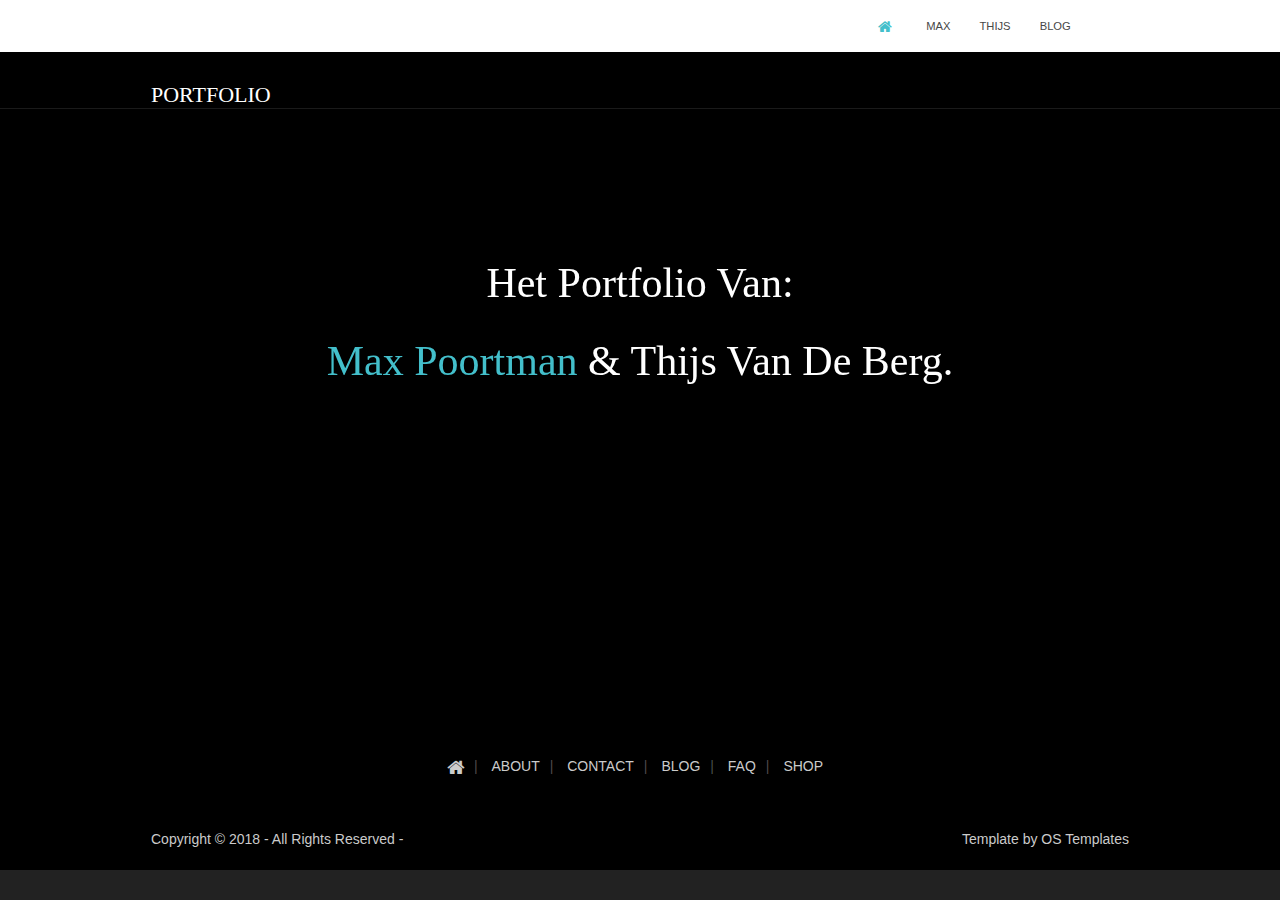
==== SiteMaxThijs/index.html @ 510ac895 "Add files via upload" ====
<!DOCTYPE html>
<!--
Template Name: Boguco
Author: <a href="http://www.os-templates.com/">OS Templates</a>
Author URI: http://www.os-templates.com/
Licence: Free to use under our free template licence terms
Licence URI: http://www.os-templates.com/template-terms
-->
<html>
<head>
<title>Boguco</title>
<meta charset="utf-8">
<meta name="viewport" content="width=device-width, initial-scale=1.0, maximum-scale=1.0, user-scalable=no">
<link href="layout/styles/layout.css" rel="stylesheet" type="text/css" media="all">
</head>
<body id="top">
<!-- ################################################################################################ -->
<!-- ################################################################################################ -->
<!-- ################################################################################################ -->
<div class="wrapper row0">
  <div id="topbar" class="hoc clear"> 
    <!-- ################################################################################################ -->
    <div class="fl_left">
      <ul class="nospace">
        
      </ul>
    </div>
    <div class="fl_right">
      <ul class="nospace">
        <li><a href="index.html"><i class="fa fa-lg fa-home"></i></a></li>
        <li><a href="about.html">Max </a></li>
        <li><a href="aboutthijs.html">Thijs </a></li>
        <li><a href="blog.html">Blog</a></li>
        <li><a href="#"></a></li>
        <li><a href="#"></a></li>
      </ul>
    </div>
    <!-- ################################################################################################ -->
  </div>
</div>
<!-- ################################################################################################ -->
<!-- ################################################################################################ -->
<!-- ################################################################################################ -->
<!-- Top Background Image Wrapper -->
<div class="bgded overlay" style="background-color: black"> 
  <!-- ################################################################################################ -->
  <div class="wrapper row1">
    <header id="header" class="hoc clear"> 
      <!-- ################################################################################################ -->
      <div id="logo" class="fl_left">
        <h1><a href="index.html">Portfolio</a></h1>
      </div>
       <nav id="mainav" class="fl_right">
        <ul class="clear">
     <!--      <li class="active"><a href="index.html">Home</a></li>
        <li><a class="drop" href="#">Pages</a>
            <ul>
              <li><a href="pages/gallery.html">Gallery</a></li>
              <li><a href="pages/full-width.html">Full Width</a></li>
              <li><a href="pages/sidebar-left.html">Sidebar Left</a></li>
              <li><a href="pages/sidebar-right.html">Sidebar Right</a></li>
              <li><a href="pages/basic-grid.html">Basic Grid</a></li>
            </ul> 
          </li>
          <li><a class="drop" href="#">Dropdown</a>
            <ul>
              <li><a href="#">Level 2</a></li>
              <li><a class="drop" href="#">Level 2 + Drop</a>
                <ul>
                  <li><a href="#">Level 3</a></li>
                  <li><a href="#">Level 3</a></li>
                  <li><a href="#">Level 3</a></li>
                </ul>
              </li>
              <li><a href="#">Level 2</a></li>
            </ul>
          </li>
          <li><a href="#">Link Text</a></li>
          <li><a href="#">Link Text</a></li>
        </ul>
      </nav>-->
      <!-- ################################################################################################ -->
    </header>
  </div>
  <!-- ################################################################################################ -->
  <!-- ################################################################################################ -->
  <!-- ################################################################################################ -->
  <div id="pageintro" class="hoc clear"> 
    <!-- ################################################################################################ -->
    <div class="flexslider basicslider">
      <ul class="slides">
        <li>
          <article>
          <h3 class="heading"> Het Portfolio van:  <h2 class="heading"> <div class="LI-profile-badge"  data-version="v1" data-size="medium" data-locale="nl_NL" data-type="horizontal" data-theme="dark" data-vanity="max-poortman-ba0576133"><a class="LI-simple-link" href="https://nl.linkedin.com/in/max-poortman-ba0576133?trk=profile-badge">Max Poortman</a> & Thijs van de Berg.
         </div>
          </article>
<!-- <img src="Max.JPG" alt="Trulli"  style="width:400px;height:300px;">-->





        </li>

        <!-- 
        <li>
          <article>
            <p>Suscipit</p>
            <h3 class="heading">Maecenas f<script type="IN/MemberProfile" data-id="http://www.linkedin.com/in/max-poortman-ba0576133" data-format="inline" data-related="false"></script>elis risus</h3>
            <p>Feugiat eu libero rhoncus laoreet congue</p>
            <footer><a class="btn inverse" href="#">Ante aenean</a></footer>
          </article>
        </li>
        <li>
          <article>
            <p>Dictumst</p>
            <h3 class="heading">Amet sodales odio</h3>
            <p>In hac platea fusce eu rutrum nisi amet</p>
            <footer><a class="btn" href="#">Turpis in diam</a></footer>
          </article>
        </li>
      </ul>
    </div>
    ################################################################################################ -->
  </div>
  <!-- ################################################################################################ -->
</div>
<!-- End Top Background Image Wrapper -->
<!-- ################################################################################################ -->
<!-- ################################################################################################ -->

<!-- ################################################################################################ -->
<!-- ################################################################################################ -->
<!-- ################################################################################################ -->
<!-- Footer Background Image Wrapper -->
<div class="bgded overlay" style="background-color: white');"> 
  <!-- ################################################################################################ -->
  <div class="wrapper row4">
    <footer id="footer" class="hoc clear"> 
      <!-- ################################################################################################ -->
      <div class="btmspace-25 center">
      
      <!--  </div>
      <ul class="nospace group">
        <li class="one_quarter first">
          <div class="infobox"><i class="fa fa-phone"></i>
            <ul class="nospace">
              <li>+00 (123) 456 7890</li>
              <li>+00 (123) 456 7890</li>
            </ul>
          </div>
        </li>
        <li class="one_quarter">
          <div class="infobox"><i class="fa fa-envelope-o"></i>
            <ul class="nospace">
              <li><a href="#">info@domain.com</a></li>
              <li><a href="#">sales@domain.com</a></li>
            </ul>
          </div>
        </li>
        <li class="one_quarter">
          <div class="infobox"><i class="fa fa-clock-o"></i>
            <ul class="nospace">
              <li>Mon - Fri: 9 to 5.00pm</li>
              <li>Sat: 9 to 1.00pm</li>
            </ul>
          </div>
        </li>
        <li class="one_quarter">
          <div class="infobox"><i class="fa fa-support"></i>
            <ul class="nospace">
              <li><a href="#">Online Support</a></li>
              <li><a href="#">Live Chat</a></li>
            </ul>
          </div>
        </li>
      </ul>
     ################################################################################################ -->
    </footer>
  </div>
  <!-- ################################################################################################ -->
  <!-- ################################################################################################ -->
  <!-- ################################################################################################ -->
  <nav class="quicklinks row4">
    <ul class="hoc clear">
      <li><a href="#"><i class="fa fa-lg fa-home"></i></a></li>
      <li><a href="#">About</a></li>
      <li><a href="#">Contact</a></li>
      <li><a href="#">Blog</a></li>
      <li><a href="#">FAQ</a></li>
      <li><a href="#">Shop</a></li>
    </ul>
  </nav>
  <!-- ################################################################################################ -->
  <!-- ################################################################################################ -->
  <!-- ################################################################################################ -->
  <div class="wrapper row5">
    <div id="copyright" class="hoc clear"> 
      <!-- ################################################################################################ -->
        <p class="fl_left">Copyright &copy; 2018 - All Rights Reserved - <a href="#"></a></p>
      <p class="fl_right">Template by <a target="_blank" href="http://www.os-templates.com/" title="Free Website Templates">OS Templates</a></p>
      <!-- ################################################################################################ -->
    </div>
  </div>
  <!-- ################################################################################################ -->
</div>
<!-- End Footer Background Image Wrapper -->
<!-- ################################################################################################ -->
<!-- ################################################################################################ -->
<!-- ################################################################################################ -->
<a id="backtotop" href="#top"><i class="fa fa-chevron-up"></i></a>
<!-- JAVASCRIPTS -->
<script src="layout/scripts/jquery.min.js"></script>
<script src="layout/scripts/jquery.backtotop.js"></script>
<script src="layout/scripts/jquery.mobilemenu.js"></script>
<script src="layout/scripts/jquery.flexslider-min.js"></script>
</body>
</html>
---- SiteMaxThijs/layout/styles/layout.css ----
@charset "utf-8";
/*
Template Name: Boguco
Author: <a href="http://www.os-templates.com/">OS Templates</a>
Author URI: http://www.os-templates.com/
Licence: Free to use under our free template licence terms
Licence URI: http://www.os-templates.com/template-terms
File: Layout CSS
*/

@import url("fontawesome-4.6.3.min.css");
@import url("custom.flexslider.css");
@import url("framework.css");

/* Rows
--------------------------------------------------------------------------------------------------------------- */
.row0, .row0 a{}
.row1{border-bottom:1px solid;}
.row2{border-bottom:1px solid;}
.row3, .row3 a{}
.row4, .row4 a{}
.row5, .row5 a{}


/* Top Bar
--------------------------------------------------------------------------------------------------------------- */
#topbar{padding:15px 0; font-size:.8rem; text-transform:uppercase;}

#topbar *{margin:0;}
#topbar ul li{display:inline-block; margin-right:10px; padding-right:15px; border-right:1px solid;}
#topbar ul li:last-child{margin-right:0; padding-right:0; border-right:none;}
#topbar i{margin:0 5px 0 0; line-height:normal;}


/* Header
--------------------------------------------------------------------------------------------------------------- */
#header{}

#header #logo{margin:30px 0 0 0;}
#header #logo h1{margin:0; padding:0; font-size:22px; text-transform:uppercase;}


/* Page Intro
--------------------------------------------------------------------------------------------------------------- */
#pageintro{padding:150px 0;}

#pageintro li article{display:block; max-width:75%; margin:0 auto; text-align:center;}
#pageintro li article *{margin:0;}
#pageintro li p:first-of-type{margin-bottom:10px; font-style:italic;}
#pageintro li .heading{margin-bottom:30px; font-size:3rem; word-wrap:break-word;}
#pageintro li p:nth-of-type(2){line-height:1.5rem;}
#pageintro li footer{margin-top:40px;}


/* Content Area
--------------------------------------------------------------------------------------------------------------- */
.container{padding:80px 0;}

/* Content */
.container .content{}

.services li:nth-child(-n+3){margin-bottom:30px;}/* Adds bottom margin to the first three elements only */
.services > li:last-child{margin-bottom:0;}/* Used when elements stack in small viewports */
.services article{display:block; position:relative; min-height:80px; padding:0 0 0 70px;}
.services article::before, .services article::after{display:table; content:"";}
.services article::after{clear:both;}
.services article *{margin:0 0 15px 0;}
.services article > :last-child{margin-bottom:0;}
.services article i{display:block; position:absolute; top:0; left:0; width:50px; height:50px; line-height:48px; margin:0; border:1px solid; text-align:center; font-size:24px;}
.services article .heading{font-size:1.2rem;}

.excerpt{display:inline-block; width:100%; max-width:320px; padding-bottom:20px;}
.excerpt img{}
.excerpt .excerpttxt{display:block; position:relative; max-width:84%; margin:-40px auto; padding:20px; text-align:center;}
.excerpt .excerpttxt > ul{margin:0 0 15px 0; padding:0; font-size:.8rem;}
.excerpt .excerpttxt > ul li{display:inline-block; margin-right:8px;}
.excerpt .excerpttxt > ul li:first-child::after{margin-left:10px; content:"|";}
.excerpt .excerpttxt > ul li:last-child{margin-right:0;}
.excerpt .heading{margin:0 0 30px 0;}
.excerpt p:last-of-type{margin:0; padding:0;}

/* Comments */
#comments ul{margin:0 0 40px 0; padding:0; list-style:none;}
#comments li{margin:0 0 10px 0; padding:15px;}
#comments .avatar{float:right; margin:0 0 10px 10px; padding:3px; border:1px solid;}
#comments address{font-weight:bold;}
#comments time{font-size:smaller;}
#comments .comcont{display:block; margin:0; padding:0;}
#comments .comcont p{margin:10px 5px 10px 0; padding:0;}

#comments form{display:block; width:100%;}
#comments input, #comments textarea{width:100%; padding:10px; border:1px solid;}
#comments textarea{overflow:auto;}
#comments div{margin-bottom:15px;}
#comments input[type="submit"], #comments input[type="reset"]{display:inline-block; width:auto; min-width:150px; margin:0; padding:8px 5px; cursor:pointer;}

/* Sidebar */
.container .sidebar{}

.sidebar .sdb_holder{margin-bottom:50px;}
.sidebar .sdb_holder:last-child{margin-bottom:0;}


/* Footer
--------------------------------------------------------------------------------------------------------------- */
#footer{padding:80px 0;}

#footer ul{}
#footer ul li{padding:25px 0 0 0; text-align:center;}
#footer ul li:last-child{margin-bottom:0;}/* Used when elements stack in small viewports */
#footer ul li *{margin:0; padding:0; line-height:1.6;}
#footer ul li .infobox{display:block; position:relative; padding:35px 20px 25px 20px; border:1px solid;}
#footer ul li .infobox i{display:inline-block; position:absolute; top:0; left:50%; width:50px; height:50px; line-height:50px; margin:-25px 0 0 -25px; font-size:18px; z-index:1;}
#footer ul li .infobox i::after{position:absolute; top:5px; right:5px; bottom:5px; left:5px; border:1px solid; content:""; z-index:-1;}
#footer ul li .infobox .fa{font-size:18px;}
#footer i, #footer i::after{border-radius:50%;}


/* Quick Links
--------------------------------------------------------------------------------------------------------------- */
.quicklinks{padding:30px 0; text-align:center; text-transform:uppercase;}

.quicklinks ul{padding:0; list-style:none;}
.quicklinks ul li{display:inline-block; margin-right:10px;}
.quicklinks ul li::after{margin-left:10px; content:"|";}
.quicklinks ul li:last-child::after{margin-left:0; content:"";}


/* Copyright
--------------------------------------------------------------------------------------------------------------- */
#copyright{padding:20px 0;}
#copyright *{margin:0; padding:0;}


/* Transition Fade
--------------------------------------------------------------------------------------------------------------- */
*, *::before, *::after{transition:all .3s ease-in-out;}
#mainav form *{transition:none !important;}


/* ------------------------------------------------------------------------------------------------------------ */
/* ------------------------------------------------------------------------------------------------------------ */
/* ------------------------------------------------------------------------------------------------------------ */
/* ------------------------------------------------------------------------------------------------------------ */
/* ------------------------------------------------------------------------------------------------------------ */


/* Navigation
--------------------------------------------------------------------------------------------------------------- */
nav ul, nav ol{margin:0; padding:0; list-style:none;}

#mainav, #breadcrumb, .sidebar nav{line-height:normal;}
#mainav .drop::after, #mainav li li .drop::after, #breadcrumb li a::after, .sidebar nav a::after{position:absolute; font-family:"FontAwesome"; font-size:10px; line-height:10px;}

/* Top Navigation */
#mainav{}
#mainav ul.clear{margin-top:3px;}
#mainav ul{text-transform:uppercase;}
#mainav ul ul{z-index:9999; position:absolute; width:180px; text-transform:none;}
#mainav ul ul ul{left:180px; top:0;}
#mainav li{display:inline-block; position:relative; margin:0 15px 0 0; padding:0;}
#mainav li:last-child{margin-right:0;}
#mainav li li{width:100%; margin:0;}
#mainav li a{display:block; padding:30px 0;}
#mainav li li a{border:solid; border-width:0 0 1px 0;}
#mainav .drop{padding-left:15px;}
#mainav li li a, #mainav li li .drop{display:block; margin:0; padding:10px 15px;}
#mainav .drop::after, #mainav li li .drop::after{content:"\f0d7";}
#mainav .drop::after{top:35px; left:5px;}
#mainav li li .drop::after{top:15px; left:5px;}
#mainav ul ul{visibility:hidden; opacity:0;}
#mainav ul li:hover > ul{visibility:visible; opacity:1;}

#mainav form{display:none; margin:0; padding:0;}
#mainav form select, #mainav form select option{display:block; cursor:pointer; outline:none;}
#mainav form select{width:100%; padding:5px; border:1px solid;}
#mainav form select option{margin:5px; padding:0; border:none;}

/* Breadcrumb */
#breadcrumb{padding:15px 0;}
#breadcrumb ul{margin:0; padding:0; list-style:none; text-transform:uppercase;}
#breadcrumb li{display:inline-block; margin:0 6px 0 0; padding:0;}
#breadcrumb li a{display:block; position:relative; margin:0; padding:0 12px 0 0; font-size:12px;}
#breadcrumb li a::after{top:3px; right:0; content:"\f101";}
#breadcrumb li:last-child a{margin:0; padding:0;}
#breadcrumb li:last-child a::after{display:none;}

/* Sidebar Navigation */
.sidebar nav{display:block; width:100%;}
.sidebar nav li{margin:0 0 3px 0; padding:0;}
.sidebar nav a{display:block; position:relative; margin:0; padding:5px 10px 5px 15px; text-decoration:none; border:solid; border-width:0 0 1px 0;}
.sidebar nav a::after{top:9px; left:5px; content:"\f101";}
.sidebar nav ul ul a{padding-left:35px;}
.sidebar nav ul ul a::after{left:25px;}
.sidebar nav ul ul ul a{padding-left:55px;}
.sidebar nav ul ul ul a::after{left:45px;}

/* Pagination */
.pagination{display:block; width:100%; text-align:center; clear:both;}
.pagination li{display:inline-block; margin:0 2px 0 0;}
.pagination li:last-child{margin-right:0;}
.pagination a, .pagination strong{display:block; padding:8px 11px; border:1px solid; background-clip:padding-box; font-weight:normal;}

/* Back to Top */
#backtotop{z-index:999; display:inline-block; position:fixed; visibility:hidden; bottom:20px; right:20px; width:36px; height:36px; line-height:36px; font-size:16px; text-align:center; opacity:.2;}
#backtotop i{display:block; width:100%; height:100%; line-height:inherit;}
#backtotop.visible{visibility:visible; opacity:.5;}
#backtotop:hover{opacity:1;}


/* Tables
--------------------------------------------------------------------------------------------------------------- */
table, th, td{border:1px solid; border-collapse:collapse; vertical-align:top;}
table, th{table-layout:auto;}
table{width:100%; margin-bottom:15px;}
th, td{padding:5px 8px;}
td{border-width:0 1px;}


/* Gallery
--------------------------------------------------------------------------------------------------------------- */
#gallery{display:block; width:100%; margin-bottom:50px;}
#gallery figure figcaption{display:block; width:100%; clear:both;}
#gallery li{margin-bottom:30px;}


/* ------------------------------------------------------------------------------------------------------------ */
/* ------------------------------------------------------------------------------------------------------------ */
/* ------------------------------------------------------------------------------------------------------------ */
/* ------------------------------------------------------------------------------------------------------------ */
/* ------------------------------------------------------------------------------------------------------------ */


/* Colours
--------------------------------------------------------------------------------------------------------------- */
body{color:#676767; background-color:#222222;}
a{color:#43BFCB;}
a:active, a:focus{background:transparent;}/* IE10 + 11 Bugfix - prevents grey background */
hr, .borderedbox{border-color:#D7D7D7;}
label span{color:#FF0000; background-color:inherit;}
input:focus, textarea:focus, *:required:focus{border-color:#43BFCB;}
.overlay{color:#FFFFFF; background-color:inherit;}
.overlay::after{color:inherit; background-color:rgba(0,0,0,.55);}

.btn, .btn.inverse:hover{color:#FFFFFF; background-color:#43BFCB; border-color:#43BFCB;}
.btn:hover, .btn.inverse{color:inherit; background-color:transparent; border-color:inherit;}

blockquote::before{color:rgba(0,0,0,.05);}


/* Rows */
.row0, .row0 a{color:#474747; background-color:#FFFFFF;}
.row1{color:#FFFFFF; border-color:rgba(255,255,255,.1);}
.row2{color:#474747; background-color:#FFFFFF; border-color:#D7D7D7;}
.row3{color:#474747; background-color:#FFFFFF;}
.row4{color:#CBCBCB;}
.row5, .row5 a{color:#CBCBCB;}


/* Top Bar */
#topbar ul li{border-color:rgba(255,255,255,.2);}
#topbar > div:last-of-type li:first-child a{color:#43BFCB;}


/* Header */
#header #logo a{color:inherit;}


/* Content Area */
.services article i{color:#43BFCB; border-color:#D7D7D7;}
.services article:hover i{color:#FFFFFF; background-color:#43BFCB; border-color:#43BFCB;}

.excerpt .excerpttxt{color:inherit; background-color:#FFFFFF;}


/* Footer */
#footer .heading{color:#FFFFFF;}
#footer ul li .infobox{color:inherit; background-color:rgba(0,0,0,.5); border-color:rgba(255,255,255,.3);}
#footer ul li .infobox i{color:#FFFFFF; background:linear-gradient(to top right, #000000, #666666);}
#footer ul li .infobox i::after{border-color:rgba(255,255,255,.3);}


/* Quick Links */
.quicklinks{background-color:rgba(0,0,0,.5);}
.quicklinks a{color:inherit;}
.quicklinks ul li::after{color:rgba(255,255,255,.3);}


/* Navigation */
#mainav li a{color:inherit;}
#mainav .active a, #mainav a:hover, #mainav li:hover > a{color:#43BFCB; background-color:inherit;}
#mainav li li a, #mainav .active li a{color:#FFFFFF; background-color:rgba(0,0,0,.6); border-color:rgba(0,0,0,.6);}
#mainav li li:hover > a, #mainav .active .active > a{color:#FFFFFF; background-color:#43BFCB;}
#mainav form select{color:#FFFFFF; background-color:#000000; border-color:rgba(136,136,136,.5);/* #888888 */}

#breadcrumb a{color:inherit; background-color:inherit;}
#breadcrumb li:last-child a{color:#43BFCB;}

.container .sidebar nav a{color:inherit; border-color:#D7D7D7;}
.container .sidebar nav a:hover{color:#43BFCB;}

.pagination a, .pagination strong{border-color:#D7D7D7;}
.pagination .current *{color:#FFFFFF; background-color:#43BFCB;}

#backtotop{color:#FFFFFF; background-color:#43BFCB;}


/* Tables + Comments */
table, th, td, #comments .avatar, #comments input, #comments textarea{border-color:#D7D7D7;}
#comments input:focus, #comments textarea:focus, #comments *:required:focus{border-color:#43BFCB;}
th{color:#FFFFFF; background-color:#373737;}
tr, #comments li, #comments input[type="submit"], #comments input[type="reset"]{color:inherit; background-color:#FBFBFB;}
tr:nth-child(even), #comments li:nth-child(even){color:inherit; background-color:#F7F7F7;}
table a, #comments a{background-color:inherit;}


/* ------------------------------------------------------------------------------------------------------------ */
/* ------------------------------------------------------------------------------------------------------------ */
/* ------------------------------------------------------------------------------------------------------------ */
/* ------------------------------------------------------------------------------------------------------------ */
/* ------------------------------------------------------------------------------------------------------------ */


/* Media Queries
--------------------------------------------------------------------------------------------------------------- */
@-ms-viewport{width:device-width;}


/* Max Wrapper Width - Laptop, Desktop etc.
--------------------------------------------------------------------------------------------------------------- */
@media screen and (min-width:978px){
	.hoc{max-width:978px;}
}


/* Mobile Devices
--------------------------------------------------------------------------------------------------------------- */
@media screen and (max-width:900px){
	.hoc{max-width:90%;}

	#topbar{}

	#header{padding:30px 0 15px;}
	#header #logo{margin:0;}

	#mainav{}
	#mainav ul{display:none;}
	#mainav form{display:block;}

	#breadcrumb{}

	.container{}
	#comments input[type="reset"]{margin-top:10px;}
	.pagination li{display:inline-block; margin:0 5px 5px 0;}

	#footer{}

	#copyright{}
	#copyright p:first-of-type{margin-bottom:10px;}
}


@media screen and (max-width:750px){
	.imgl, .imgr{display:inline-block; float:none; margin:0 0 10px 0;}
	.fl_left, .fl_right{display:block; float:none;}
	.one_half, .one_third, .two_third, .one_quarter, .two_quarter, .three_quarter{display:block; float:none; width:auto; margin:0 0 30px 0; padding:0;}

	#topbar{padding-top:15px; text-align:center;}
	#topbar ul{margin:0 0 15px 0; line-height:normal;}

	#header{text-align:center;}
	#header #logo{margin-bottom:15px;}
}


@media screen and (max-width:450px){
	#topbar ul li{margin-bottom:2px; padding-right:0; border-right:none;}
}


/* Other
--------------------------------------------------------------------------------------------------------------- */
@media screen and (max-width:650px){
	.scrollable{display:block; width:100%; margin:0 0 30px 0; padding:0 0 15px 0; overflow:auto; overflow-x:scroll;}
	.scrollable table{margin:0; padding:0; white-space:nowrap;}

	.inline li{display:block; margin-bottom:10px;}
	.pushright li{margin-right:0;}

	.font-x2{font-size:1.4rem;}
	.font-x3{font-size:1.6rem;}

	#pageintro li article{max-width:none; width:100%;}
	#pageintro li .heading{font-size:1.6rem;}
}
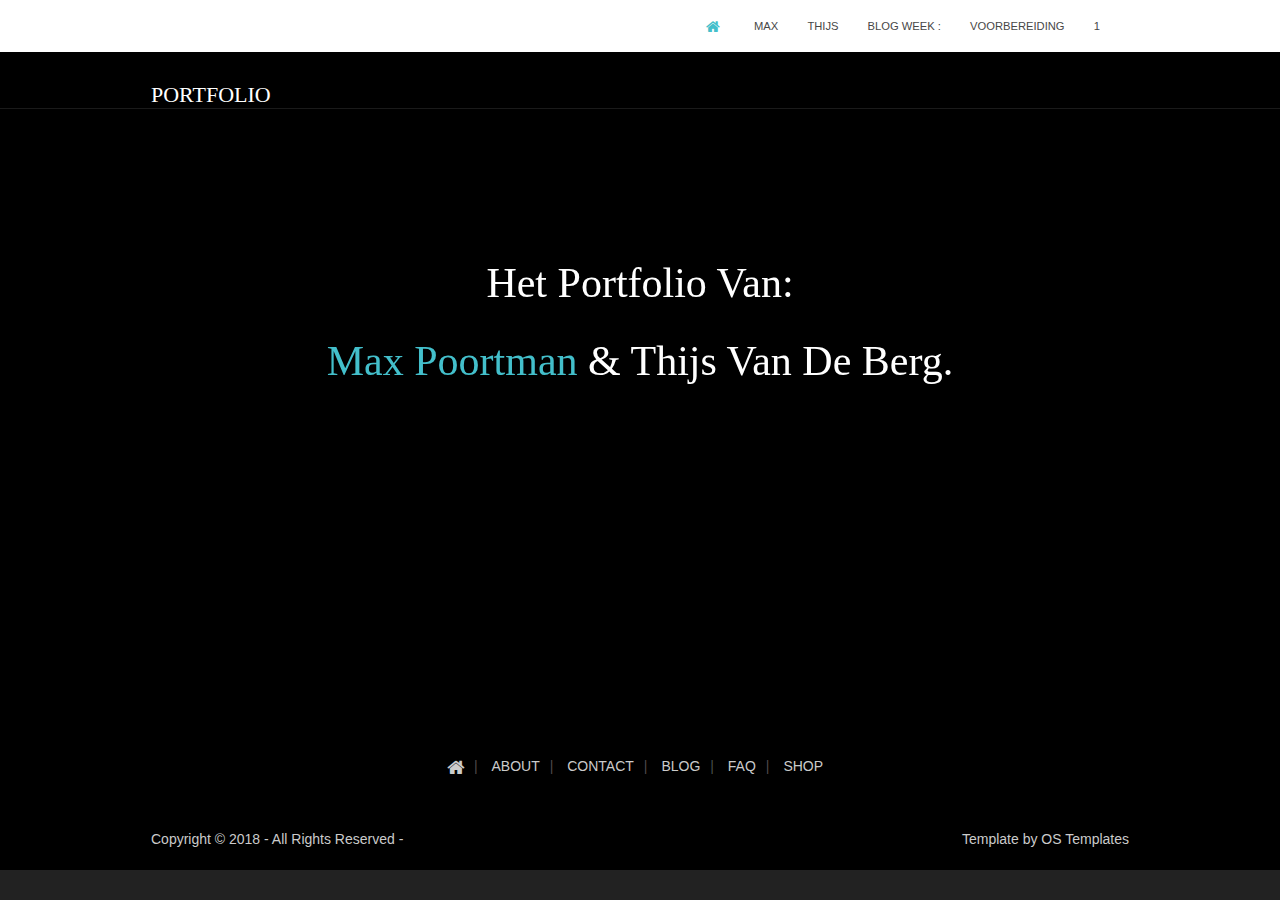
==== commit 7b4bb81b: "Add files via upload" ====
--- a/SiteMaxThijs/index.html
+++ b/SiteMaxThijs/index.html
@@ -30,8 +30,9 @@
         <li><a href="index.html"><i class="fa fa-lg fa-home"></i></a></li>
         <li><a href="about.html">Max </a></li>
         <li><a href="aboutthijs.html">Thijs </a></li>
-        <li><a href="blog.html">Blog</a></li>
-        <li><a href="#"></a></li>
+        <li><a href='"'>Blog week :  </a></li>
+        <li><a href="blog.html">Voorbereiding</a></li>
+       <li><a href="2.html">1</a></li>
         <li><a href="#"></a></li>
       </ul>
     </div>
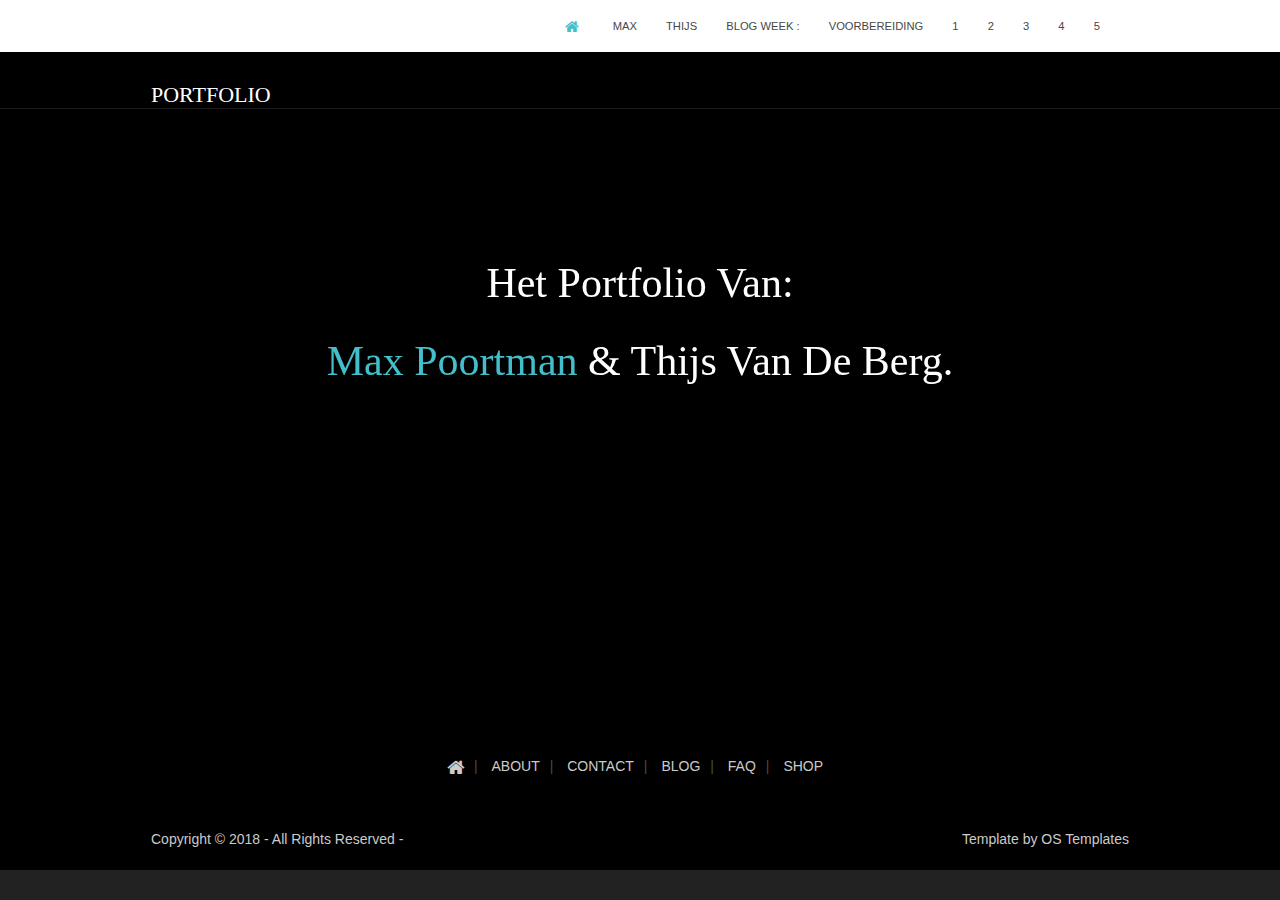
==== commit 76fe7366: "Add files via upload" ====
--- a/SiteMaxThijs/index.html
+++ b/SiteMaxThijs/index.html
@@ -28,11 +28,15 @@
     <div class="fl_right">
       <ul class="nospace">
         <li><a href="index.html"><i class="fa fa-lg fa-home"></i></a></li>
-        <li><a href="about.html">Max </a></li>
+            <li><a href="about.html">Max </a></li>
         <li><a href="aboutthijs.html">Thijs </a></li>
-        <li><a href='"'>Blog week :  </a></li>
+        <li><a href="#">Blog week :  </a></li>
         <li><a href="blog.html">Voorbereiding</a></li>
        <li><a href="2.html">1</a></li>
+       <li><a href="3.html">2</a></li>
+       <li><a href="4.html">3</a></li>
+       <li><a href="5.html">4</a></li>
+        <li><a href="6.html">5</a></li>
         <li><a href="#"></a></li>
       </ul>
     </div>
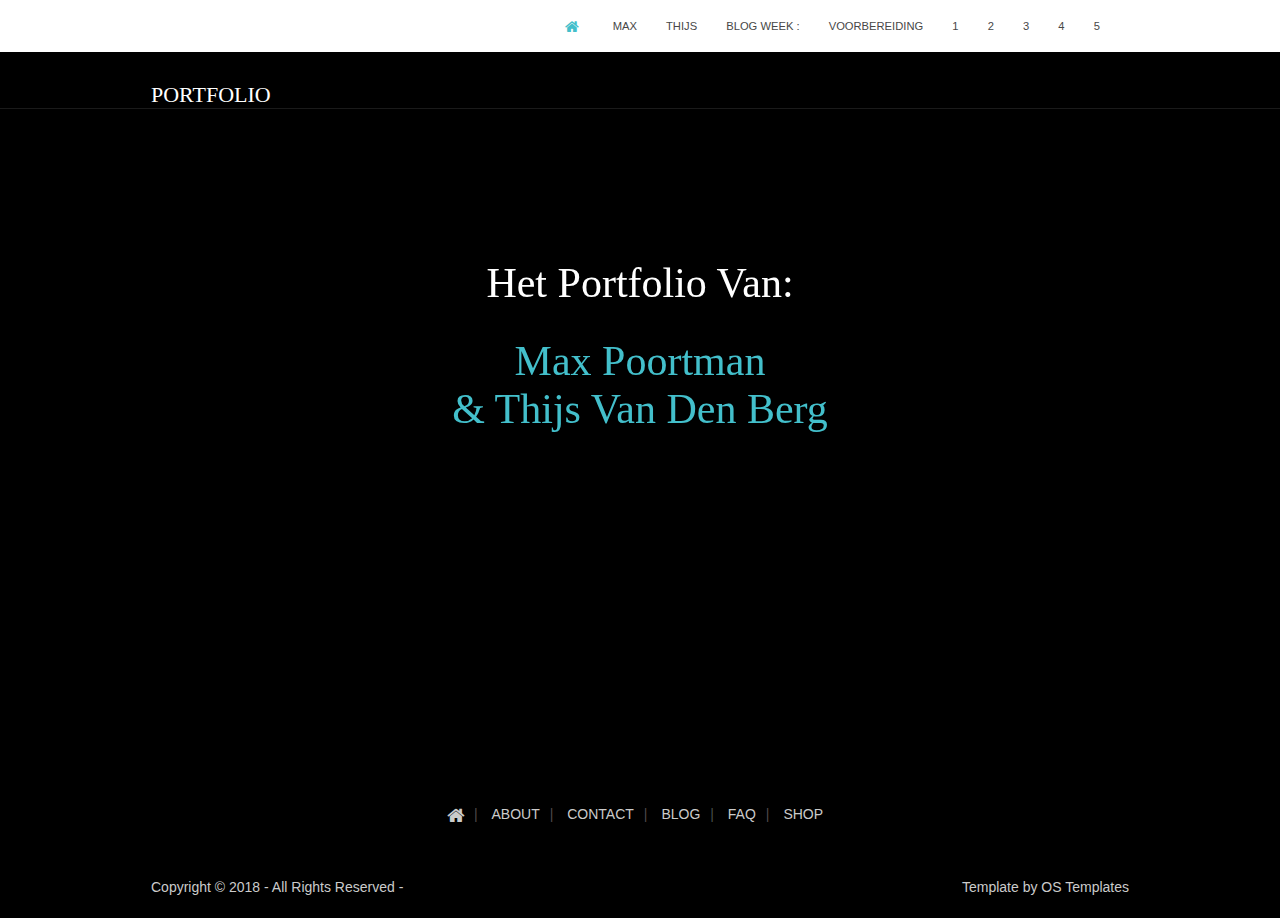
==== commit e6ec5119: "Add files via upload" ====
--- a/SiteMaxThijs/index.html
+++ b/SiteMaxThijs/index.html
@@ -96,7 +96,7 @@
       <ul class="slides">
         <li>
           <article>
-          <h3 class="heading"> Het Portfolio van:  <h2 class="heading"> <div class="LI-profile-badge"  data-version="v1" data-size="medium" data-locale="nl_NL" data-type="horizontal" data-theme="dark" data-vanity="max-poortman-ba0576133"><a class="LI-simple-link" href="https://nl.linkedin.com/in/max-poortman-ba0576133?trk=profile-badge">Max Poortman</a> & Thijs van de Berg.
+          <h3 class="heading"> Het Portfolio van:  <h2 class="heading"> <div class="LI-profile-badge"  data-version="v1" data-size="medium" data-locale="nl_NL" data-type="horizontal" data-theme="dark" data-vanity="max-poortman-ba0576133"><a class="LI-simple-link" href="https://nl.linkedin.com/in/max-poortman-ba0576133?trk=profile-badge">Max Poortman</a> <div class="LI-profile-badge"  data-version="v1" data-size="medium" data-locale="nl_NL" data-type="horizontal" data-theme="dark" data-vanity="max-poortman-ba0576133"><a class="LI-simple-link" href="https://www.linkedin.com/in/thijs-van-den-berg-45850134/">& Thijs van den Berg
          </div>
           </article>
 <!-- <img src="Max.JPG" alt="Trulli"  style="width:400px;height:300px;">-->
